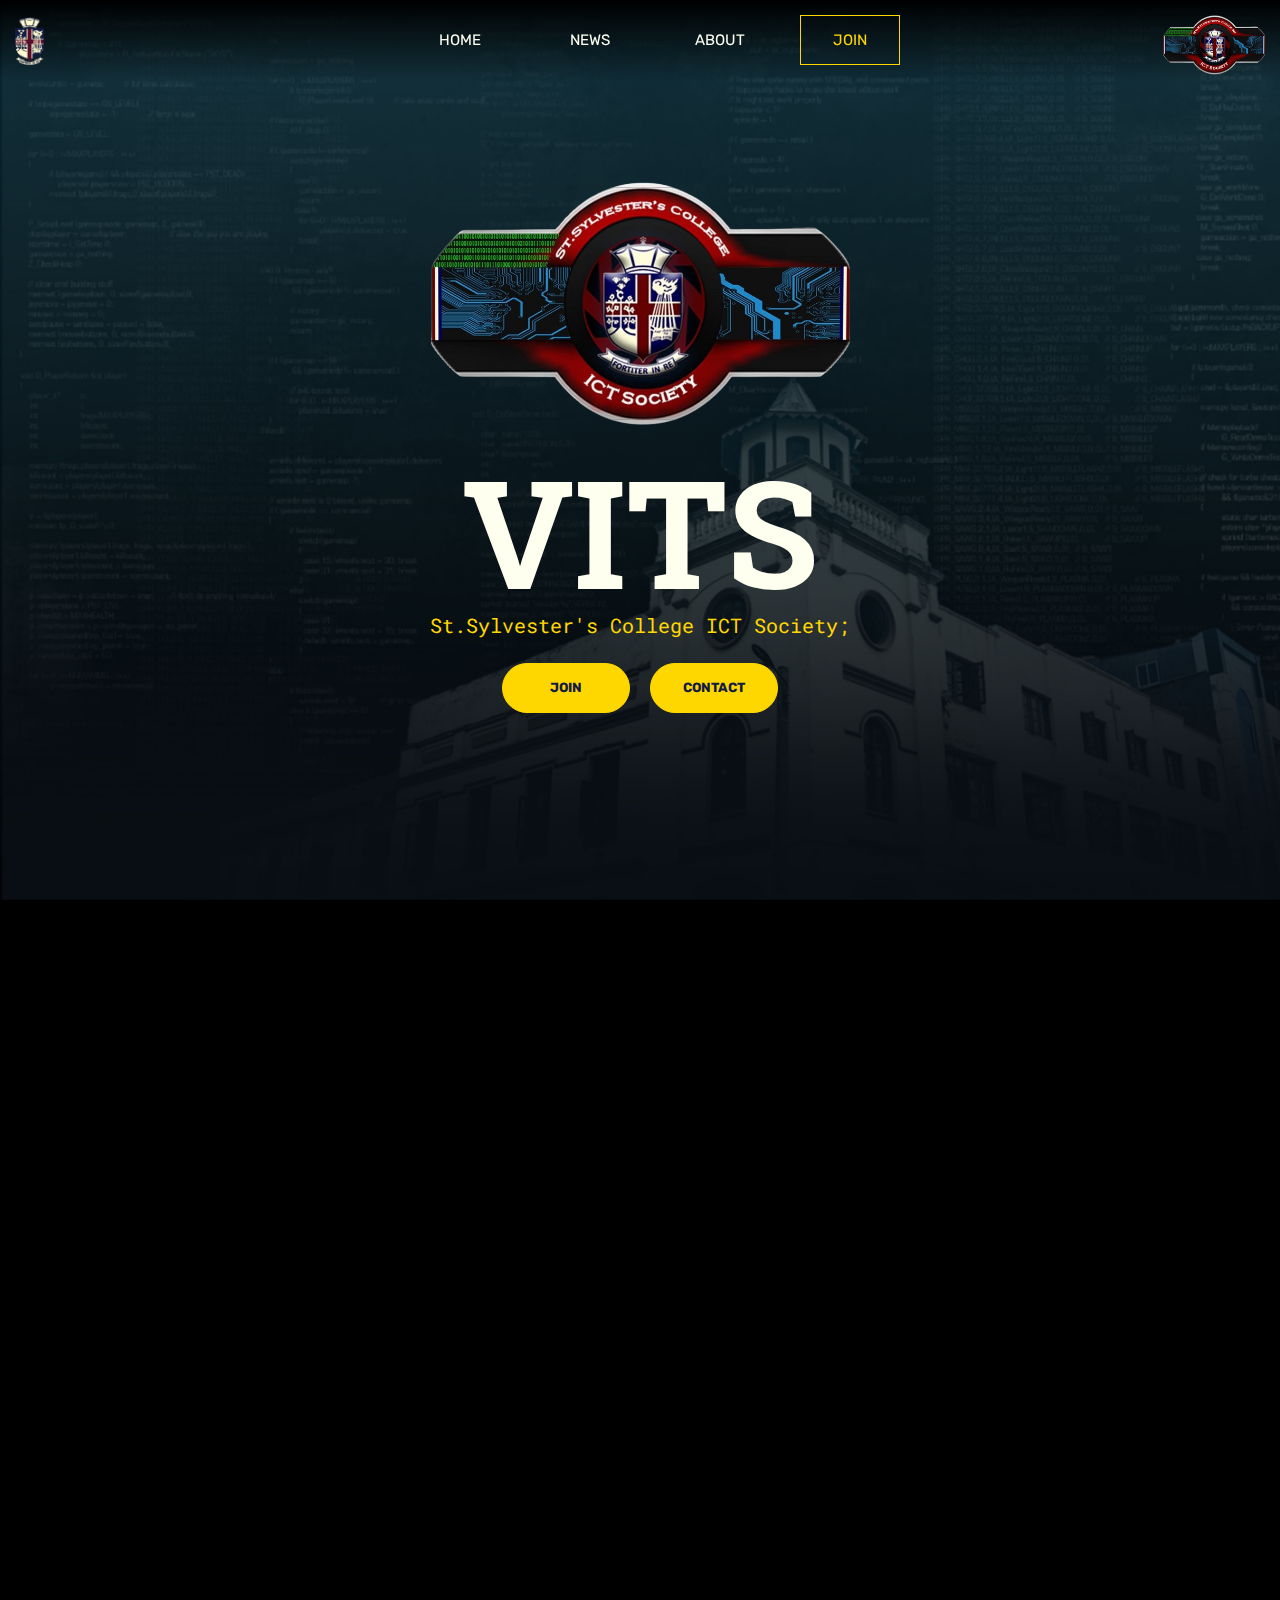
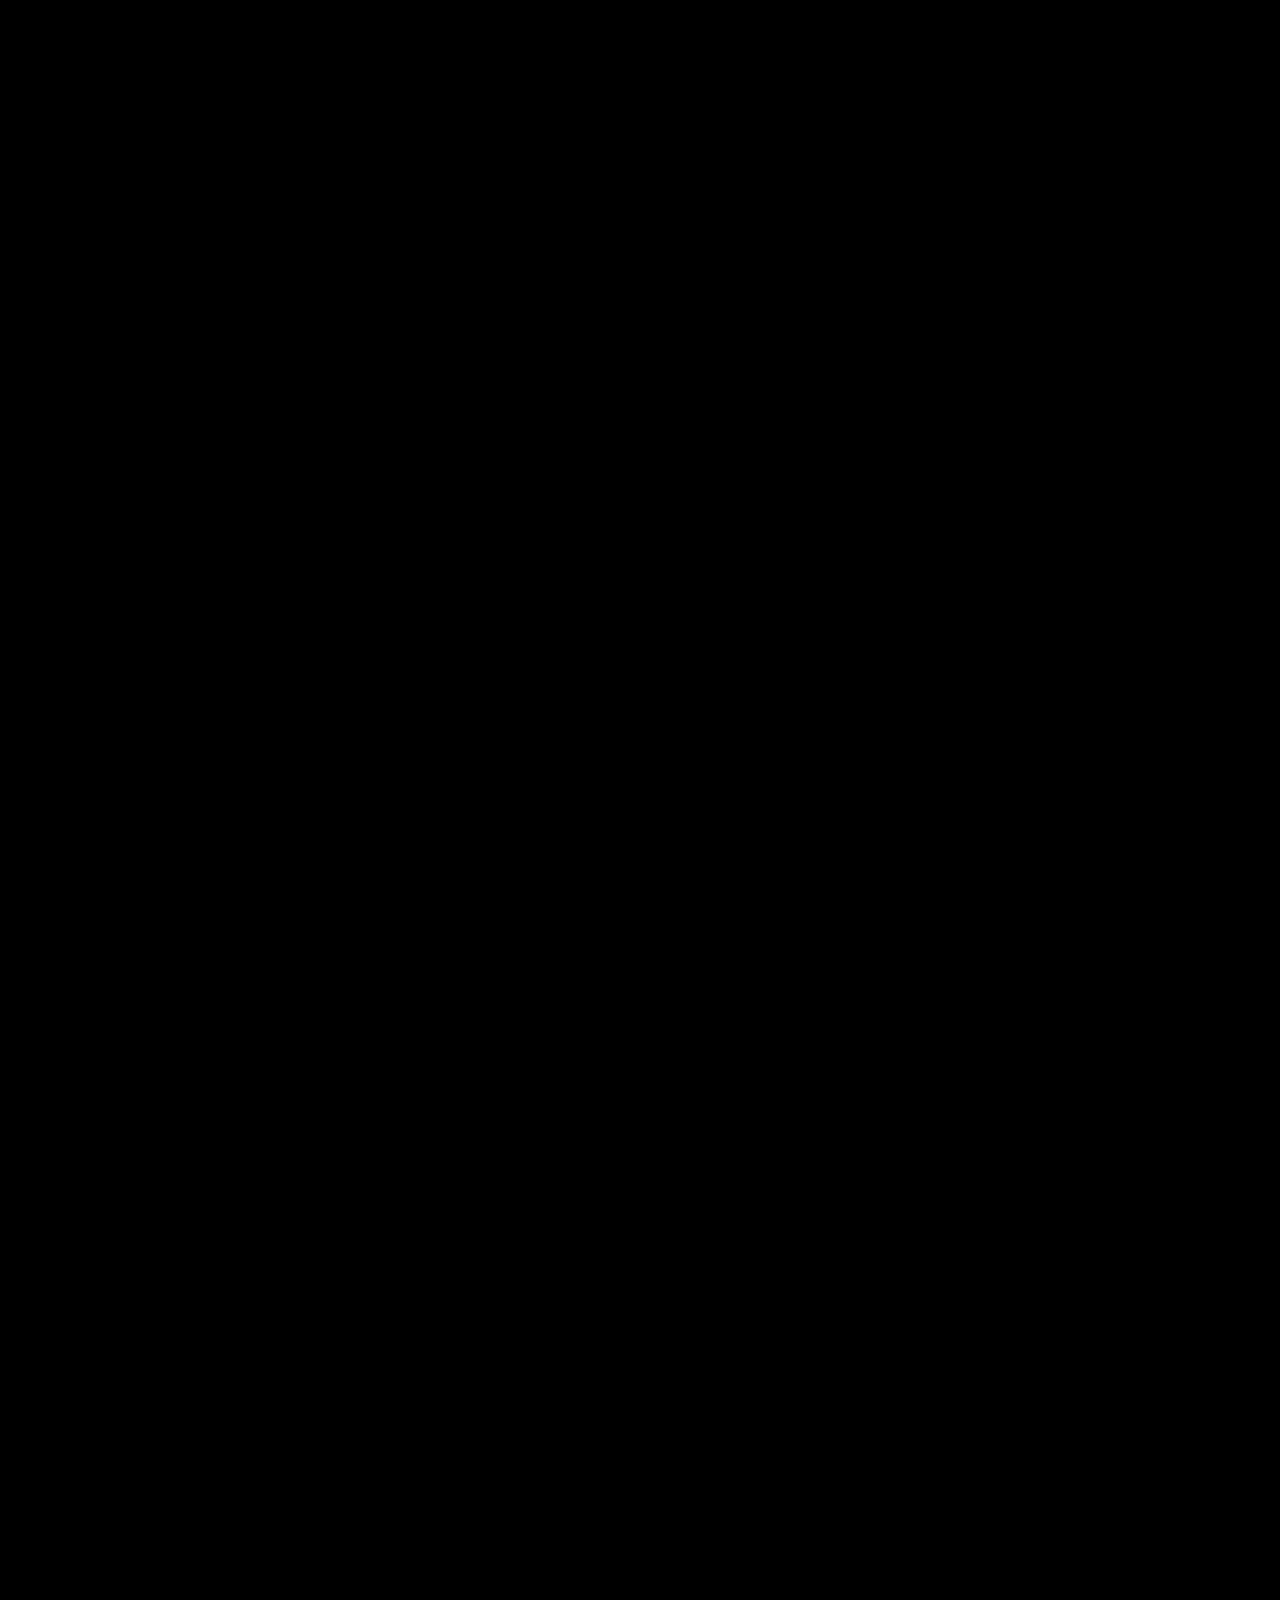
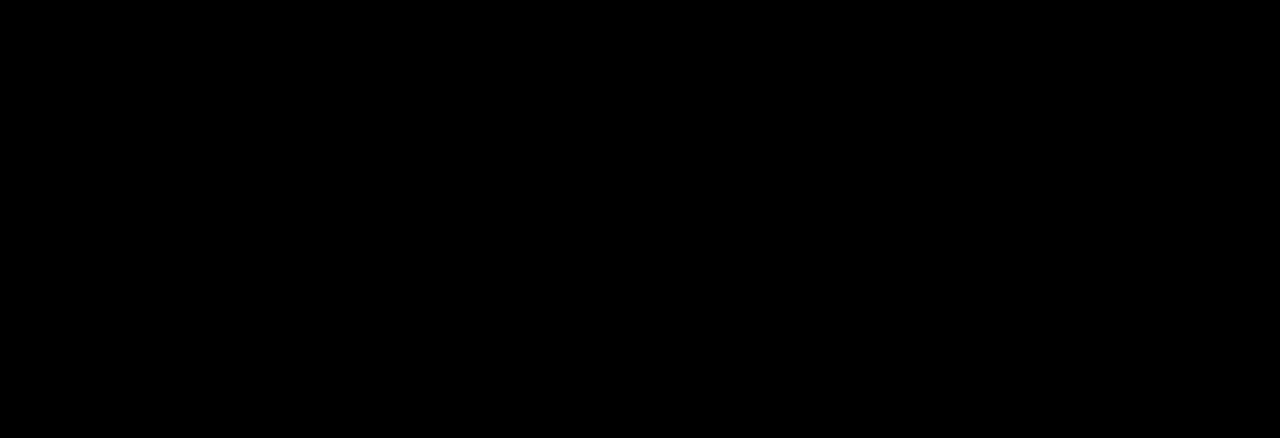
==== index.html @ be40a090 "onna damma" ====
<!DOCTYPE html>
<html lang="en">
<head>
    <meta charset="UTF-8">
    <link rel="icon" href="img/favicon.png" type="image/png">
    <meta name="viewport" content="width=device-width, initial-scale=1.0">
    <title>VITS</title>
    <link rel="stylesheet" type="text/css" href="style.css">
    <script defer src="index.js"></script>
</head>
<body>
    <!-- 1st SECTION -->
    <nav>
        <img src="img/logo.png" class="sscklogo">
        <img src="img/vitslogo.png" class="vitslogo">
        <button>HOME</button>
        <button>NEWS</button>
        <button>ABOUT</button>
        <button class="join">JOIN</button>
    </nav>
    <div class="main">
        <div class="mainContent" align="center">
            <img src="img/vitslogo.png">
            <h1>VITS</h1>
            <span><h2>St.Sylvester's College ICT Society;</h2></span>
                <button>JOIN</button><button>CONTACT</button>
        </div>
    </div>
    </div>
    <div class=" hidden projects">
        <h1>PROJECTS;</h1>
        <div class="container">
            <div class="card">
                <img src="img/6th-item.jpg" alt="">
                <div class="card-content">
                    <h1>TITLE</h1>
                    <a href="" class="more">More</a>
                </div>
            </div>
            <div class="card">
                <img src="img/4th-item.jpg">
                <div class="card-content">
                    <h1>AI Workshop</h1>
                    <a href="" class="more">More</a>
                </div>
            </div>
            <div class="card">
                <img src="img/1st-item.jpg">
                <div class="card-content">
                    <h1>Nexnova 23'</h1>
                    <a href="" class="more">More</a>
                </div>
            </div>
            <br>
        </div>
        <button>LOAD MORE...</button>
    </div>
    <div class="hidden committee">
       <h1>COMITTEE 22/23</h1>
       <button>VIEW</button>
    </div>
    <div class="hidden projects achievements">
        <h1>ACHIEVEMENTS;</h1>
        <div class="container">
            <div class="card">
                <img src="img/6th-item.jpg" alt="">
                <div class="card-content">
                    <h1>TITLE</h1>
                    <a href="" class="more">More</a>
                </div>
            </div>
            <div class="card">
                <img src="img/4th-item.jpg">
                <div class="card-content">
                    <h1>AI Workshop</h1>
                    <a href="" class="more">More</a>
                </div>
            </div>
            <div class="card">
                <img src="img/1st-item.jpg">
                <div class="card-content">
                    <h1>Nexnova 23'</h1>
                    <a href="" class="more">More</a>
                </div>
            </div>
        </div>
        <button>LOAD MORE...</button>
    </div>
</body>
</html>
---- style.css ----
@import url('https://fonts.googleapis.com/css2?family=Rubik:ital,wght@0,300..900;1,300..900&display=swap');
@import url('https://fonts.googleapis.com/css2?family=Roboto+Mono:ital,wght@0,100..700;1,100..700&family=Rubik:ital,wght@0,300..900;1,300..900&display=swap');
@import url('https://fonts.googleapis.com/css2?family=Roboto+Slab:wght@100..900&display=swap');

/*
sylvester colors
maroon: maroon;
ivory: ivory;
blue: #121b43;
*/

*{
    margin: 0px;
    font-family: "Rubik", sans-serif;
    user-select: none;
}

body{
    background-color: black;
}

.main{
    height: 110vh;
    overflow: hidden;
    background-image: url(img/VITSBG2.png);
    background-size: cover;
    background-repeat: no-repeat;
    background-attachment:fixed;
}

nav{
    animation: 4s ease-out 0s 1 slideTop; 
    width: 100%;
    height: auto;
    padding: 15px;
    position: fixed;
    display: flex;
    flex-direction: row;
    align-content: center;
    justify-content: center;
    background: linear-gradient(900deg, black, transparent);
}

nav button{
    width: 100px;
    height: 50px;
    margin-right: 30px;
    border: 1px solid transparent;
    background-color: transparent;
    color: ivory;
    font-size: 15px;
    font-weight: normal;
    transition-duration: 0.2s;
}

nav button:hover{
    border: 1px solid ivory;
    background-color: rgba(255, 255, 240, 0.13);
}

nav .join{
    border: 1px solid gold;
    color: gold;

}

nav .join:hover{
    background-color: gold;
    border: 1px solid gold;
    color: black;
    box-shadow: 0px 10px 100px rgba(255, 238, 0, 0.911);
}

nav button:last-child{
    margin-right: 0px;
}

nav .sscklogo{
    position: absolute;
    left: 15px;
    margin-right: 50px;
    max-width: 50px;
    max-height: 50px;
    transition-duration: 0.4s;
}

nav .vitslogo{
    position: absolute;
    right: 0px;
    margin-right: 45px;
    max-width: auto;
    max-height: 60px;
}


.main .mainContent{
    height: 100%;
    width: 100%;
    animation: 2s ease-out 0s 1 blurTransition;
    /*text-align: center;
    display: flex;
    flex-direction: column;
    align-items: center;*/
}

.main .mainContent img{
    height: 25%;
    margin-top: 180px;
    animation: 3s ease-out 0s 1 slideTopLogo; 
}

.main .mainContent h1{
    position: relative;
    animation: 3.2s ease-out 0s 1 vits; 
    font-family: "Roboto Slab", serif;
    color: ivory;
    max-height: 180px;
    line-height: auto;
    font-size: 150px;
    cursor: pointer;
    transition-duration: 0.4s;
}

.main .mainContent h2{
    box-sizing: border-box;
    max-height: 30px;
    margin: 0;
    padding: 0;
    animation: 2s ease-out 0s 1 fadeIn; 
    color: gold;
    font-size: 20px;
    font-weight: normal;
    font-family: "Roboto Mono", monospace;
    cursor: default;
}

.main .mainContent button{
    border: 1px solid gold;
    color: #121b43;
    font-weight: bold;
    background-color: gold;
    animation: 2s ease-out 0s 1 fadeIn; 
    width: 10%;
    height: 50px;
    margin: 10px;
    border-radius: 50px;
    margin-top: 25px;
    transition-duration: 0.2s;
}

.main .mainContent button:hover{

    box-shadow: 0px 10px 100px rgba(255, 238, 0, 0.911);
}

.projects{
    background: linear-gradient(#010203, #121b43);
    display: inline;
    display: flex;
    flex-direction: column;
    align-items: center;
    padding: 55px;
    box-sizing: border-box;
    max-height: 100%;
    height: 100%;
    min-height: 0vh;
    text-align: center;

}

.projects .container{
    display: flex;
    justify-content: center;
    flex-wrap: wrap;
    max-height: auto;
}

.projects button{
    margin-top: 20px;
    background-color: transparent;
    border: 1px solid ivory;
    color: ivory;
    border-radius: 25px;
    padding: 15px 25px;
    font-weight: bold;
    transition-duration: 0.2s;
    font-size: 15px;
    max-height: 15%;
}

.projects button:hover{
    background-color: ivory;
    color: #121b43;
}


.projects h1{
    max-height: 120px;
    width: 100%;
    user-select: none;
    color: ivory;
    font-size: 100px;
}
.projects .card{
    width: 400px;
    height: 380px;
    padding: 15px;
    /*background-color: ivory;*/
    background-image: url(img/paper.jpg);
    background-size: cover;
    border-radius: 8px;
    overflow: hidden;
    box-shadow: 0px 2px 4px rgba(0,0,0,0.2);
    margin: 20px;
    transition-duration: 0.4s;
}

.projects .card:hover{
    box-shadow: 0px 10px 50px rgba(255, 219, 219, 0.911);
}

.projects .card img{
    width: 400px;
    height: auto;
}

.card-content{
    max-height: 100px;
    padding: 18px;
    display: flex;
    flex-direction: column;
    align-items: center;
}

.card-content h1{
    font-size: 28px;
    display: inline;
    color: #121b43;
    user-select: none;
    max-height: 40px;
    margin-bottom: 8px;
    margin-top: 0px !important;
}

.card-content .more{
    text-decoration: none;
    text-align: center;
    text-justify: center;
    border: 1px solid #121b43;
    max-height: 20px;
    padding: 10px;
    width: 15%;
    border-radius: 25px;
    transition-duration: 0.4s;
}

.card-content .more:hover{
    background-color: #121b43;
    color: ivory;
}

.committee{
    height: 250px;
    padding-left: 15%;
    background-color: ivory;
    display: flex;
    flex-direction: column;
    justify-content: center;
}

.committee button{
    max-height: 50px;
    max-width: 150px;
    font-family: "Roboto Mono", monospace;
    font-weight: bold;
    border: 2px solid black;
    background-color: ivory;
    color: black;
    padding: 15px;
    transition-duration: 0.2s;
}

.committee button:hover{
    background-color: black;
    color: white;
}

.committee h1{
    max-height: 50px;
    color: black;
}

.achievements{
    background: linear-gradient(maroon, #010203);
}

.hidden{
    opacity: 0;
    transition: all 2s;
}

.show{
    opacity: 1;
}

/* animation */
@keyframes vits{
    0%{
        letter-spacing: 50px;
        opacity: 0%;
    }
    100%{
        opacity: 100%;
    }
}

@keyframes fadeIn{
    0%{
        opacity: 0%;
    }
    100%{
        opacity: 100%;
    }
}

@keyframes blurTransition {
    0%{
        backdrop-filter: blur(20px);
    }
    100%{
        
    }
}

@keyframes slideTop{
    0%{
        transform: translatey(-100px);
        opacity: 0%;
    }
    100%{
        transform: translatey(0px);
        opacity: 100%;
    }
}

@keyframes slideTopLogo{
    0%{
        transform: translatey(-100px);
        opacity: 0%;
    }
    100%{
        transform: translatey(0px);
        opacity: 100%;
    }
}

::-webkit-scrollbar{
    width: 10px;
    background: linear-gradient(0deg, rgba(83,0,0,1) 0%, rgba(128,0,0,1) 33%, rgba(255,248,210,1) 33%, rgba(255,246,199,1) 66%, rgba(8,57,111,1) 66%, rgba(6,33,62,1) 100%); 
}
@media screen and (max-width: 1024px) {
    .projects {
      max-height: 100%;
      height: 100%;
    }

    .main .mainContent button{
        width: 15%;
    }

    ::-webkit-scrollbar{
        width: 0px;
    }
  }
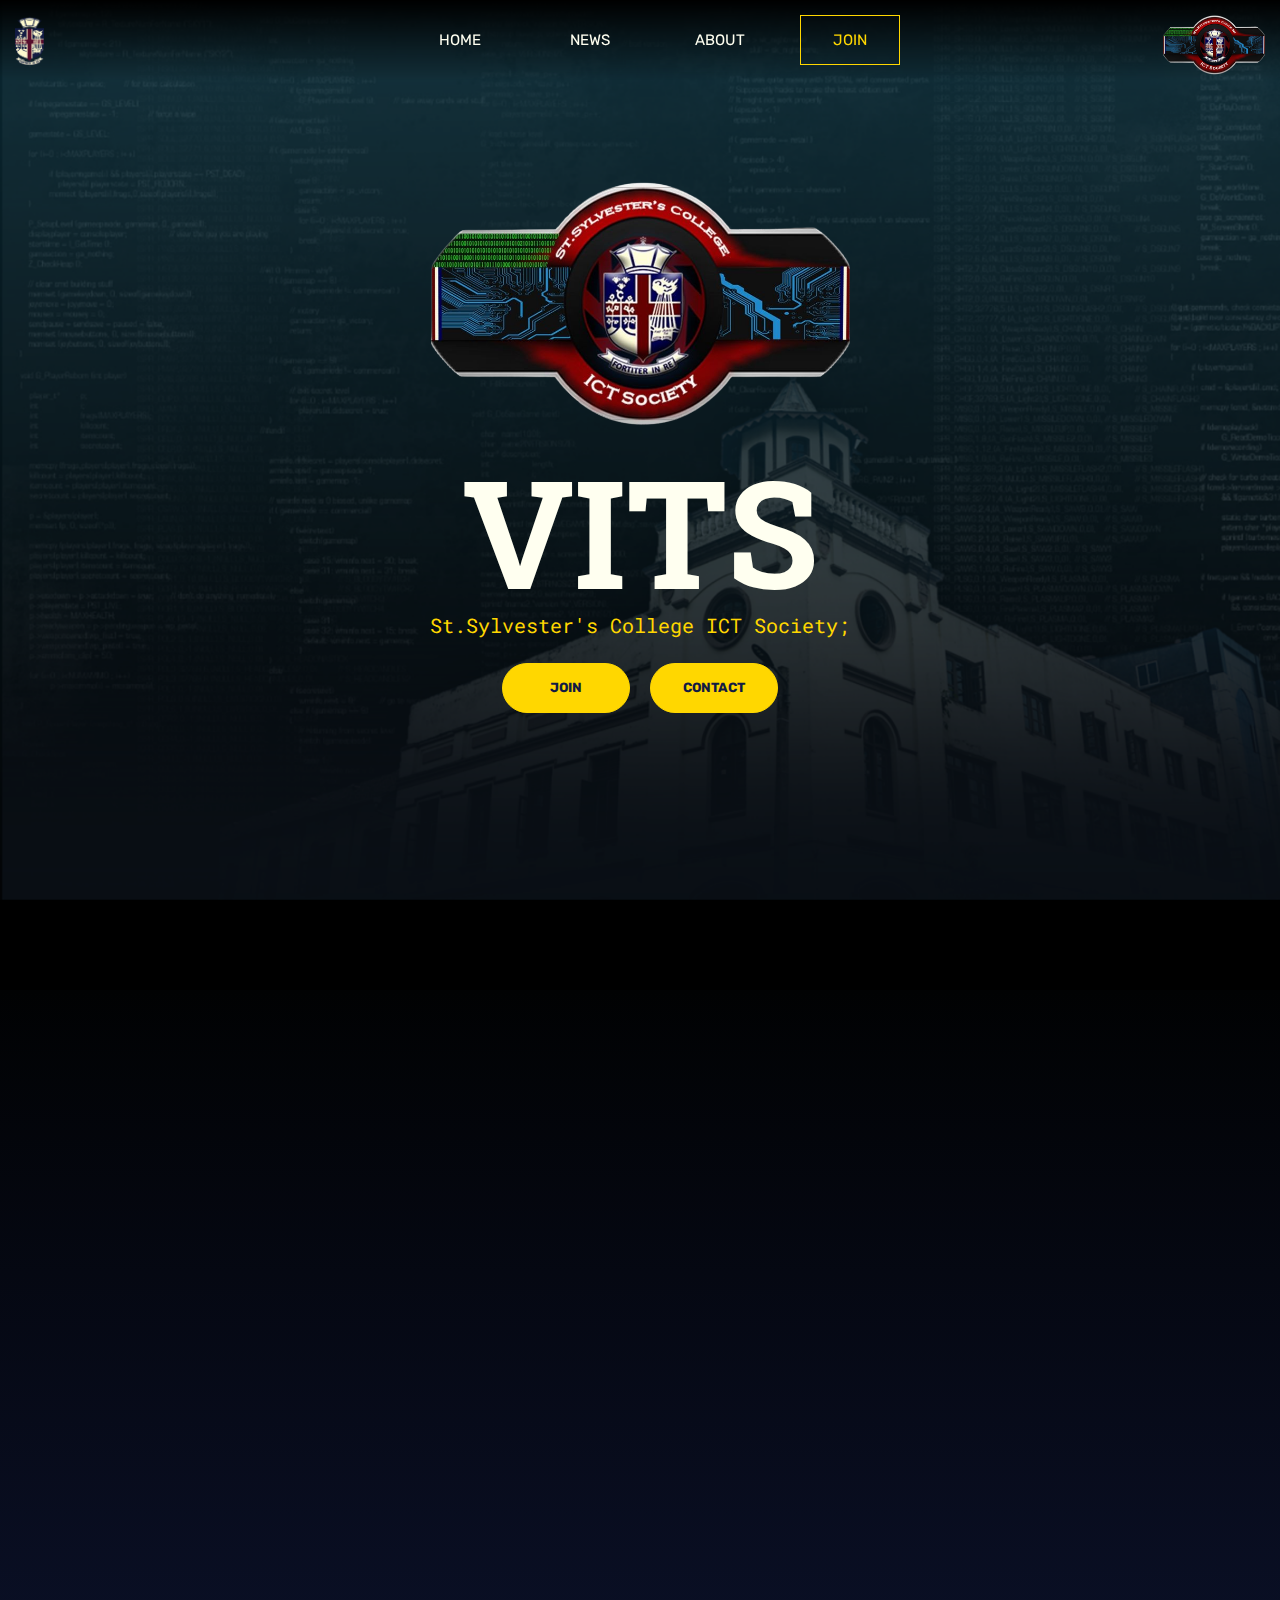
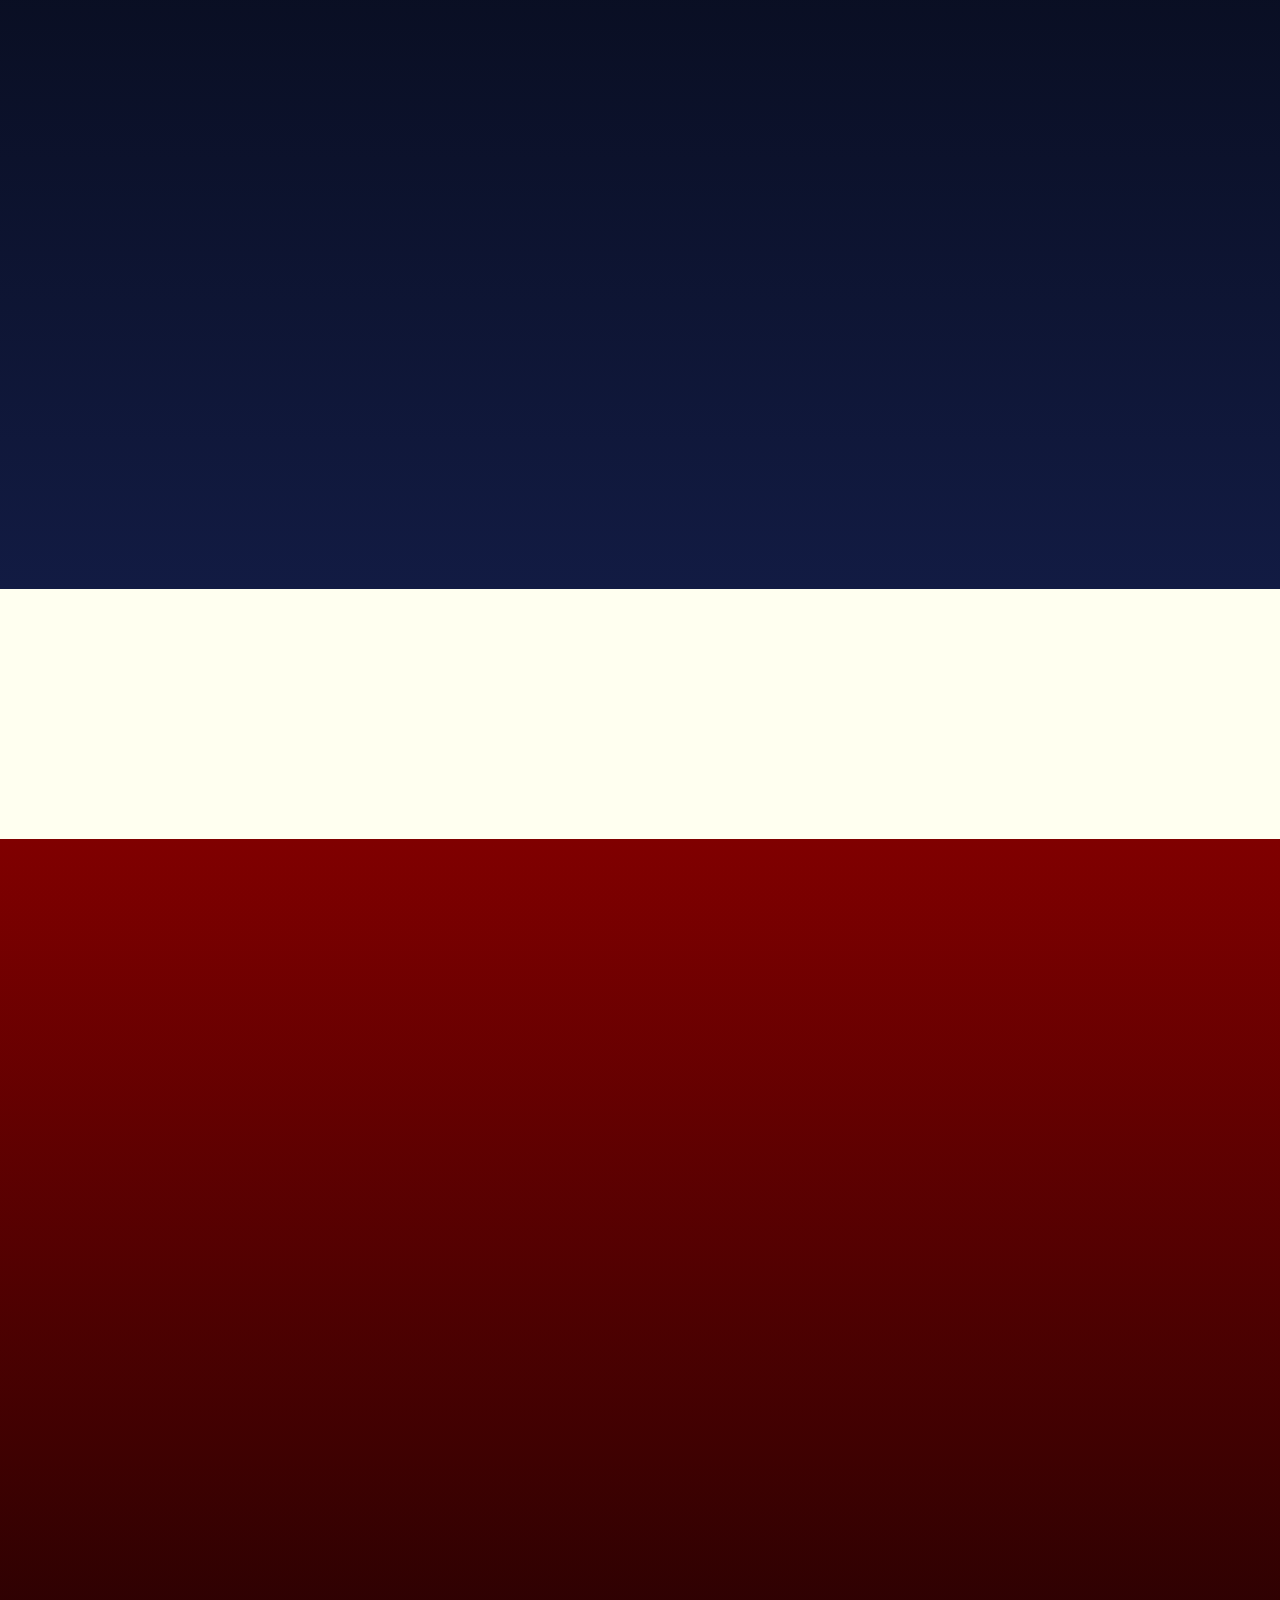
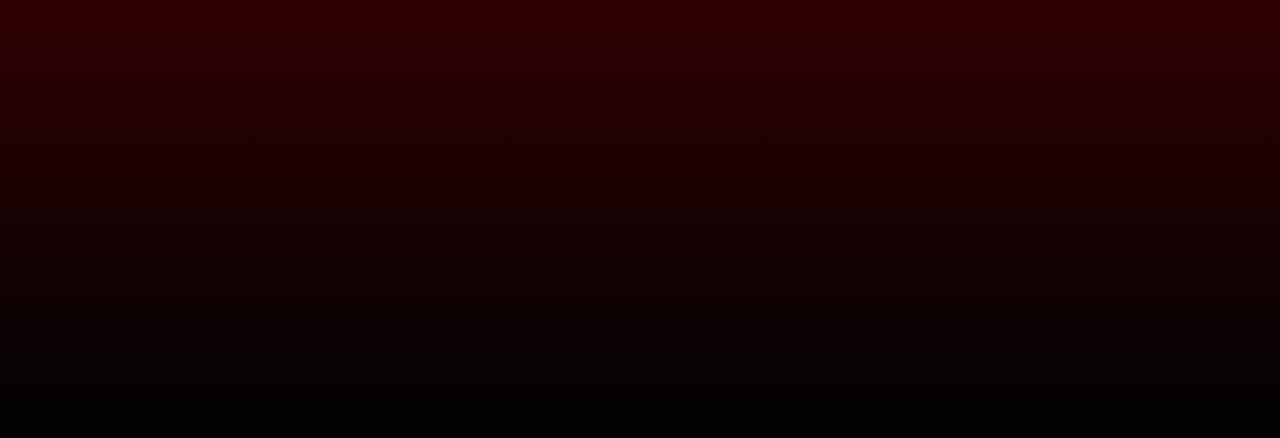
==== commit 526636dd: "Added scroll transition" ====
--- a/index.html
+++ b/index.html
@@ -27,24 +27,24 @@
         </div>
     </div>
     </div>
-    <div class=" hidden projects">
-        <h1>PROJECTS;</h1>
+    <div class="projects">
+        <h1 class="hidden">PROJECTS;</h1>
         <div class="container">
-            <div class="card">
+            <div class="card  hidden">
                 <img src="img/6th-item.jpg" alt="">
                 <div class="card-content">
                     <h1>TITLE</h1>
                     <a href="" class="more">More</a>
                 </div>
             </div>
-            <div class="card">
+            <div class="card hidden">
                 <img src="img/4th-item.jpg">
                 <div class="card-content">
                     <h1>AI Workshop</h1>
                     <a href="" class="more">More</a>
                 </div>
             </div>
-            <div class="card">
+            <div class="card hidden">
                 <img src="img/1st-item.jpg">
                 <div class="card-content">
                     <h1>Nexnova 23'</h1>
@@ -53,30 +53,30 @@
             </div>
             <br>
         </div>
-        <button>LOAD MORE...</button>
+        <button class="hidden">LOAD MORE...</button>
     </div>
-    <div class="hidden committee">
-       <h1>COMITTEE 22/23</h1>
-       <button>VIEW</button>
+    <div class="committee">
+       <h1 class="hidden">COMITTEE 22/23</h1>
+       <button class="hidden">VIEW</button>
     </div>
-    <div class="hidden projects achievements">
-        <h1>ACHIEVEMENTS;</h1>
+    <div class="projects achievements">
+        <h1 class="hidden">ACHIEVEMENTS;</h1>
         <div class="container">
-            <div class="card">
+            <div class="card hidden">
                 <img src="img/6th-item.jpg" alt="">
                 <div class="card-content">
                     <h1>TITLE</h1>
                     <a href="" class="more">More</a>
                 </div>
             </div>
-            <div class="card">
+            <div class="card hidden">
                 <img src="img/4th-item.jpg">
                 <div class="card-content">
                     <h1>AI Workshop</h1>
                     <a href="" class="more">More</a>
                 </div>
             </div>
-            <div class="card">
+            <div class="card hidden">
                 <img src="img/1st-item.jpg">
                 <div class="card-content">
                     <h1>Nexnova 23'</h1>
@@ -84,7 +84,7 @@
                 </div>
             </div>
         </div>
-        <button>LOAD MORE...</button>
+        <button class="hidden">LOAD MORE...</button>
     </div>
 </body>
 </html>--- a/style.css
+++ b/style.css
@@ -296,11 +296,11 @@
 
 .hidden{
     opacity: 0;
-    transition: all 2s;
 }
 
 .show{
     opacity: 1;
+    animation: 2s ease-out 0s 1 reveal; 
 }
 
 /* animation */
@@ -311,6 +311,16 @@
     }
     100%{
         opacity: 100%;
+    }
+}
+
+@keyframes reveal {
+    0%{
+        opacity: 0;
+        transform: translateY(50px);
+    }
+    100%{
+
     }
 }
 
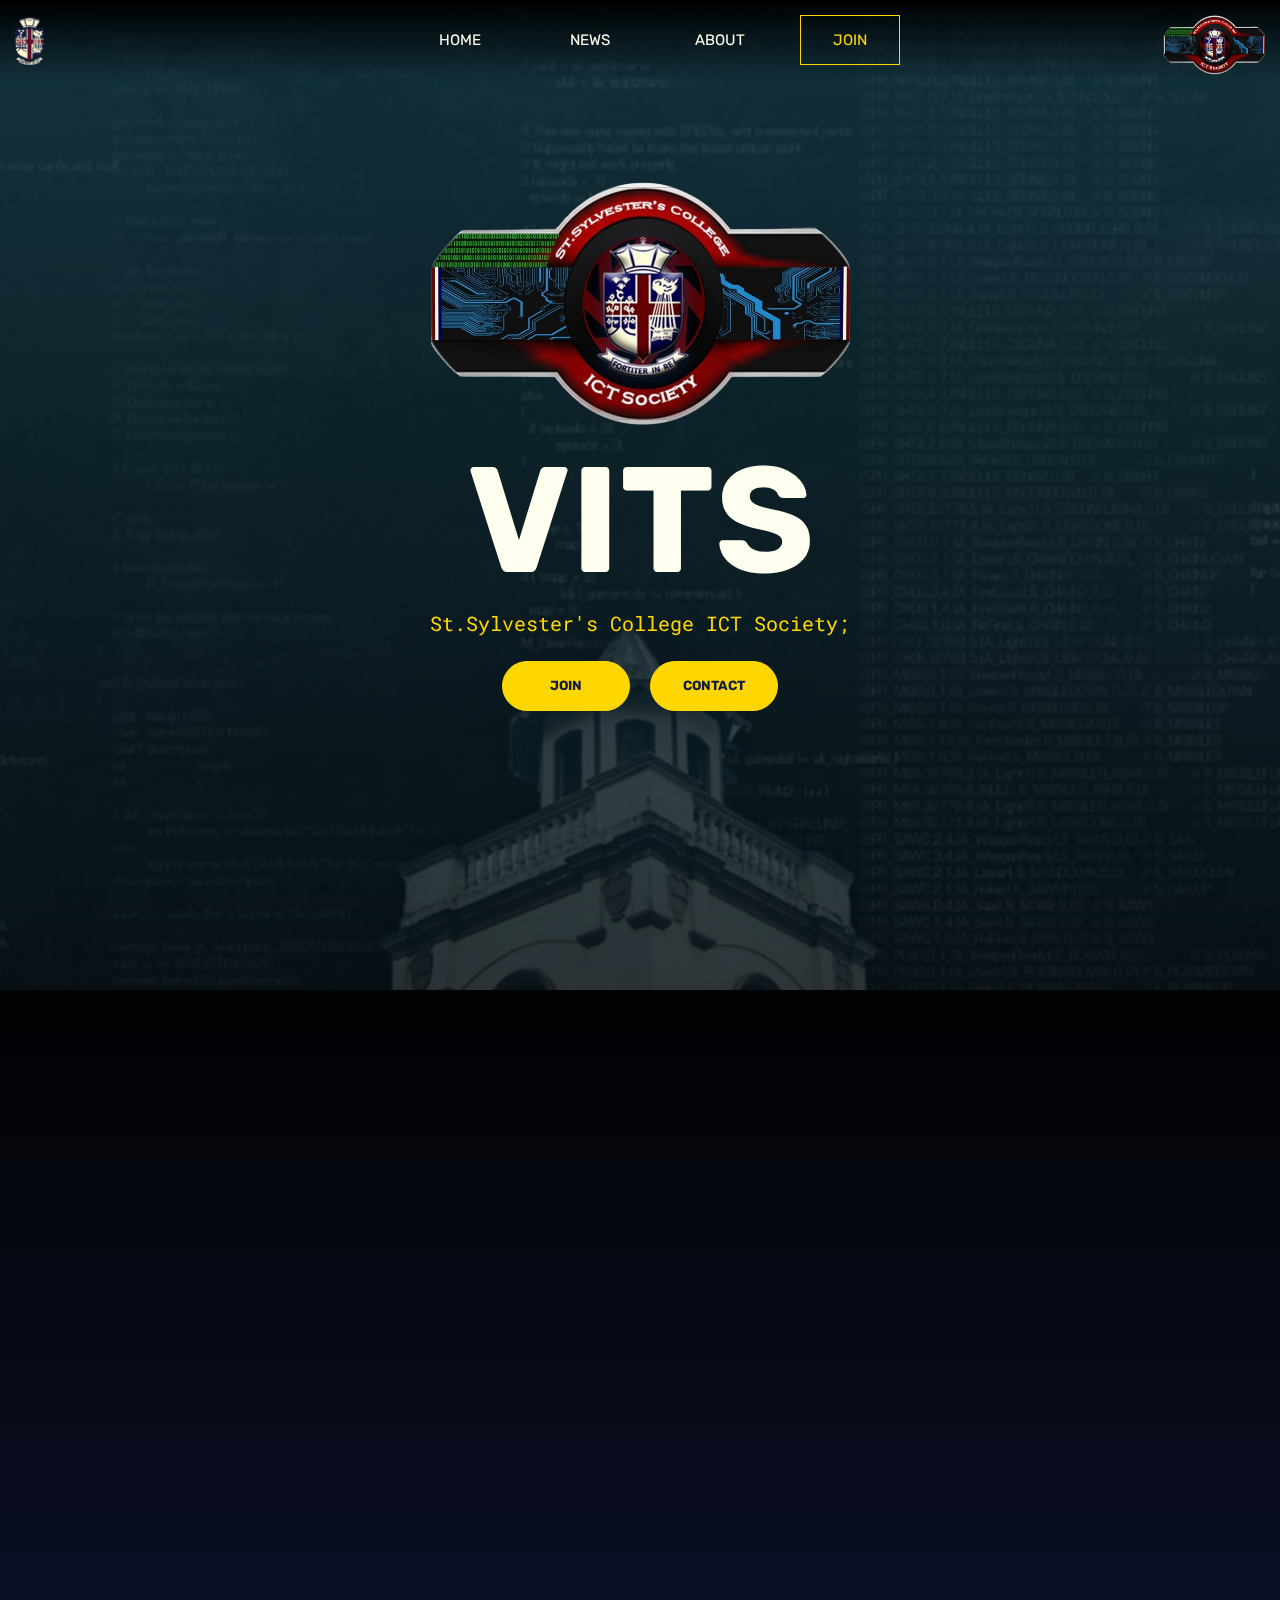
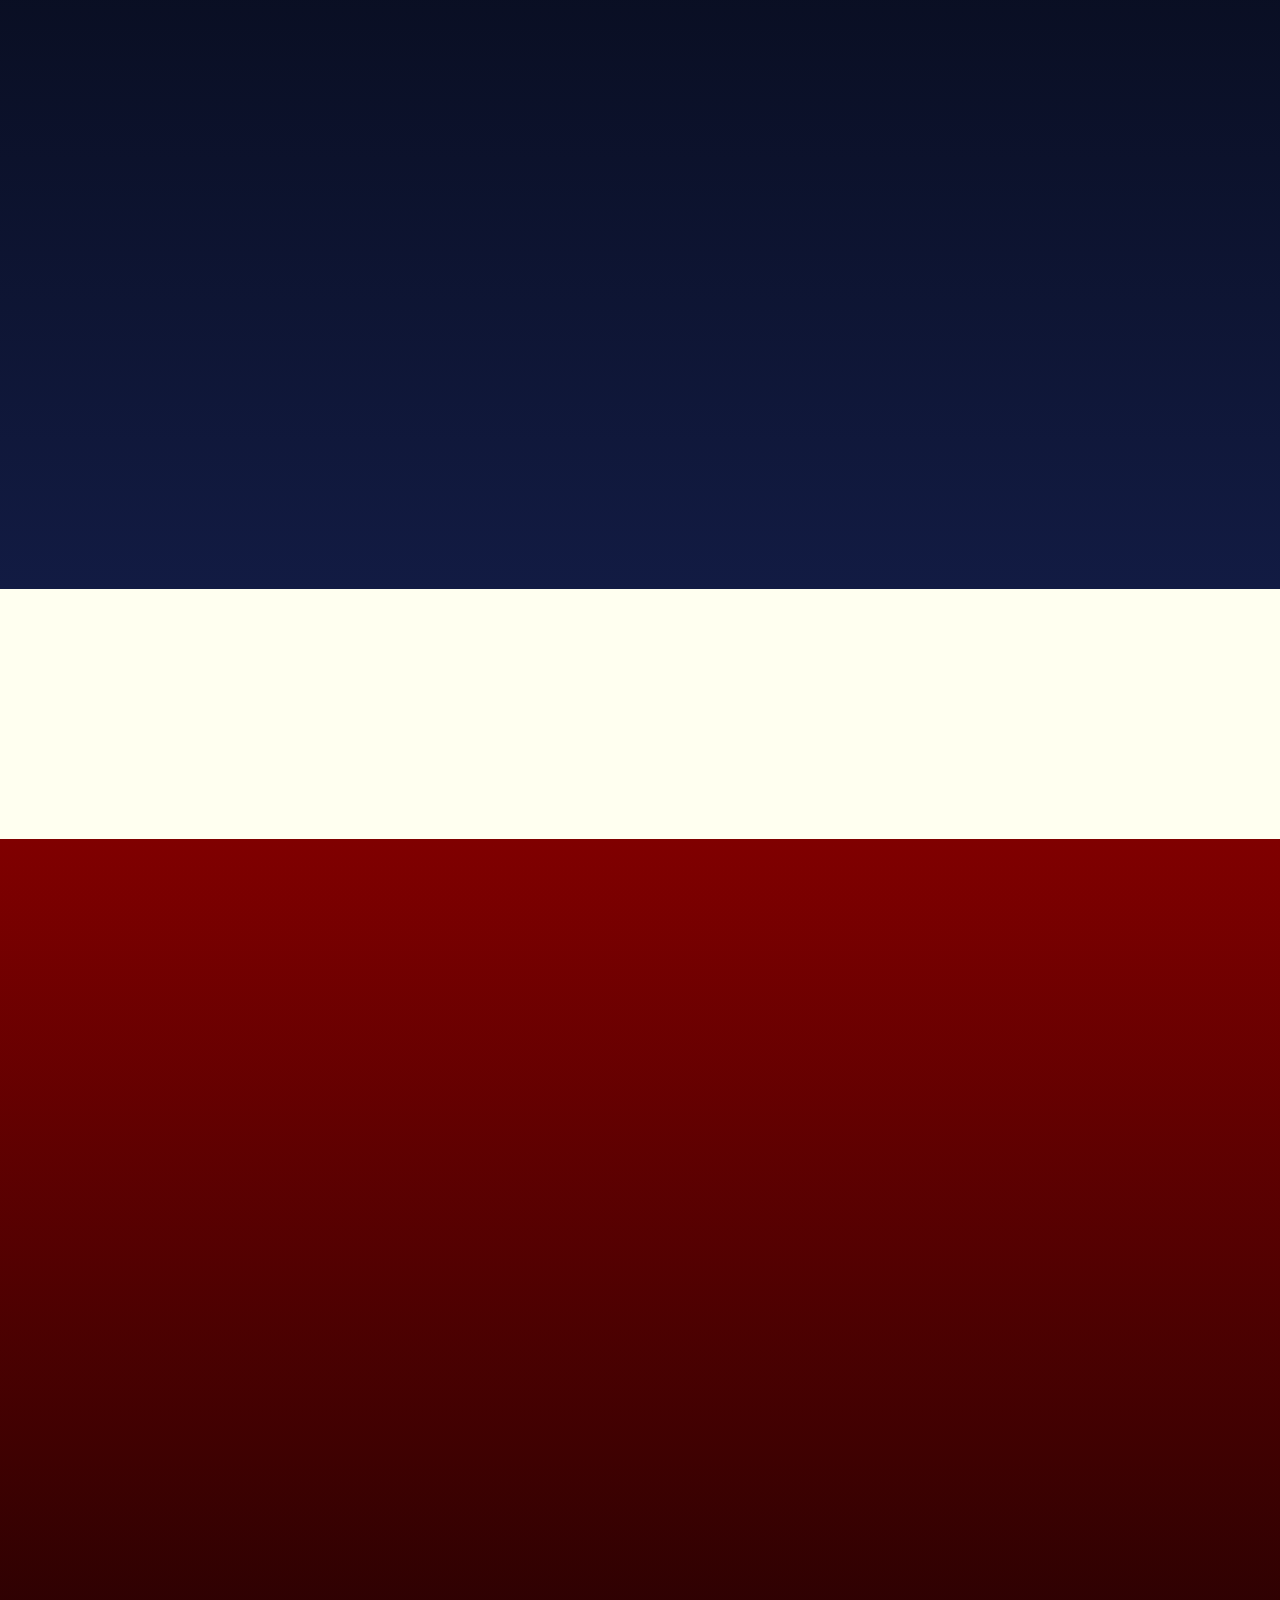
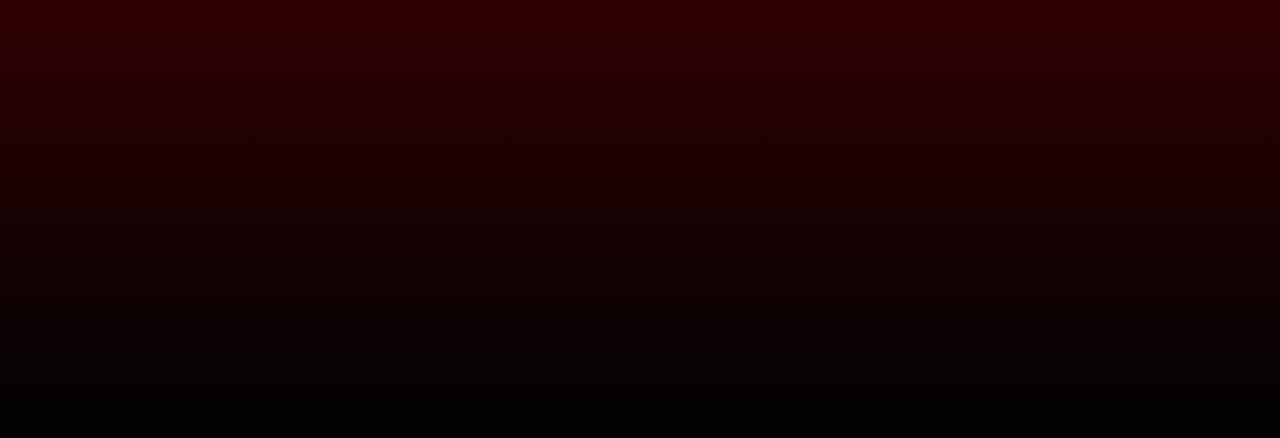
==== commit 9c8bf0c0: "added parralax" ====
--- a/index.html
+++ b/index.html
@@ -25,26 +25,27 @@
             <span><h2>St.Sylvester's College ICT Society;</h2></span>
                 <button>JOIN</button><button>CONTACT</button>
         </div>
+        <div class="background"></div>
     </div>
     </div>
     <div class="projects">
         <h1 class="hidden">PROJECTS;</h1>
         <div class="container">
-            <div class="card  hidden">
+            <div class="card  hiddenCard" style="--order: 1;">
                 <img src="img/6th-item.jpg" alt="">
                 <div class="card-content">
                     <h1>TITLE</h1>
                     <a href="" class="more">More</a>
                 </div>
             </div>
-            <div class="card hidden">
+            <div class="card hiddenCard" style="--order: 2;">
                 <img src="img/4th-item.jpg">
                 <div class="card-content">
                     <h1>AI Workshop</h1>
                     <a href="" class="more">More</a>
                 </div>
             </div>
-            <div class="card hidden">
+            <div class="card hiddenCard" style="--order: 3;">
                 <img src="img/1st-item.jpg">
                 <div class="card-content">
                     <h1>Nexnova 23'</h1>
@@ -62,21 +63,21 @@
     <div class="projects achievements">
         <h1 class="hidden">ACHIEVEMENTS;</h1>
         <div class="container">
-            <div class="card hidden">
+            <div class="card hiddenCard" style="--order: 1;" >
                 <img src="img/6th-item.jpg" alt="">
                 <div class="card-content">
                     <h1>TITLE</h1>
                     <a href="" class="more">More</a>
                 </div>
             </div>
-            <div class="card hidden">
+            <div class="card hiddenCard" style="--order: 2;" >
                 <img src="img/4th-item.jpg">
                 <div class="card-content">
                     <h1>AI Workshop</h1>
                     <a href="" class="more">More</a>
                 </div>
             </div>
-            <div class="card hidden">
+            <div class="card hiddenCard" style="--order: 3;" >
                 <img src="img/1st-item.jpg">
                 <div class="card-content">
                     <h1>Nexnova 23'</h1>
--- a/style.css
+++ b/style.css
@@ -1,6 +1,7 @@
 @import url('https://fonts.googleapis.com/css2?family=Rubik:ital,wght@0,300..900;1,300..900&display=swap');
 @import url('https://fonts.googleapis.com/css2?family=Roboto+Mono:ital,wght@0,100..700;1,100..700&family=Rubik:ital,wght@0,300..900;1,300..900&display=swap');
 @import url('https://fonts.googleapis.com/css2?family=Roboto+Slab:wght@100..900&display=swap');
+@import url("https://cdn.jsdelivr.net/npm/bootstrap-icons@1.11.3/font/bootstrap-icons.min.css");
 
 /*
 sylvester colors
@@ -22,13 +23,33 @@
 .main{
     height: 110vh;
     overflow: hidden;
-    background-image: url(img/VITSBG2.png);
+    position: relative;
+    z-index: 1;
+    /*background-image: url(img/VITSBG2.png);
     background-size: cover;
     background-repeat: no-repeat;
-    background-attachment:fixed;
+    background-attachment:fixed;*/
+    
+}
+
+.background{
+    position: absolute;
+    top: 0;
+    left: 0;
+    width: 100%;
+    height: 150%;
+    transform: translateZ(-1px) scale(1.0); 
+    animation: 2s ease-out 0s 1 blurTransition;
+}
+
+.main .background{
+    background-image: url(img/VITSBG2.png); 
+    background-size: cover;
+    background-position: center;
 }
 
 nav{
+    z-index: 500;
     animation: 4s ease-out 0s 1 slideTop; 
     width: 100%;
     height: auto;
@@ -96,7 +117,9 @@
 .main .mainContent{
     height: 100%;
     width: 100%;
-    animation: 2s ease-out 0s 1 blurTransition;
+    overflow: hidden;
+    position: relative;
+    z-index: 1;
     /*text-align: center;
     display: flex;
     flex-direction: column;
@@ -112,7 +135,7 @@
 .main .mainContent h1{
     position: relative;
     animation: 3.2s ease-out 0s 1 vits; 
-    font-family: "Roboto Slab", serif;
+    font-family: "Rubik", sans-serif;
     color: ivory;
     max-height: 180px;
     line-height: auto;
@@ -195,7 +218,7 @@
 
 
 .projects h1{
-    max-height: 120px;
+    height: 20%;
     width: 100%;
     user-select: none;
     color: ivory;
@@ -206,17 +229,17 @@
     height: 380px;
     padding: 15px;
     /*background-color: ivory;*/
-    background-image: url(img/paper.jpg);
-    background-size: cover;
+    background-color: ivory;
     border-radius: 8px;
     overflow: hidden;
     box-shadow: 0px 2px 4px rgba(0,0,0,0.2);
     margin: 20px;
-    transition-duration: 0.4s;
+    transition-duration: 0.6s;
 }
 
 .projects .card:hover{
     box-shadow: 0px 10px 50px rgba(255, 219, 219, 0.911);
+    transition-delay: 0s !important;
 }
 
 .projects .card img{
@@ -277,7 +300,7 @@
     background-color: ivory;
     color: black;
     padding: 15px;
-    transition-duration: 0.2s;
+    transition-duration: 0.4s;
 }
 
 .committee button:hover{
@@ -286,6 +309,7 @@
 }
 
 .committee h1{
+    transition-duration: 0.4s !important;
     max-height: 50px;
     color: black;
 }
@@ -296,11 +320,26 @@
 
 .hidden{
     opacity: 0;
+    transform: translateY(50px);
 }
 
 .show{
     opacity: 1;
-    animation: 2s ease-out 0s 1 reveal; 
+    transform: translateX(0px);
+    transition: all 1s ease-out;
+}
+
+.hiddenCard{
+    opacity: 0;
+    transform: translateX(-100%);
+    filter: blur(5px);
+}
+.showProject{
+    transition: all 2s ease-out;
+    transition-delay: calc(100ms * var(--order));
+    opacity: 1;
+    filter: blur(0px);
+    transform: translateX(0px);
 }
 
 /* animation */
@@ -314,13 +353,13 @@
     }
 }
 
-@keyframes reveal {
+@keyframes revealProjects {
     0%{
         opacity: 0;
-        transform: translateY(50px);
-    }
-    100%{
-
+        transform: translateX(-50px);
+    }
+    100%{
+        
     }
 }
 
